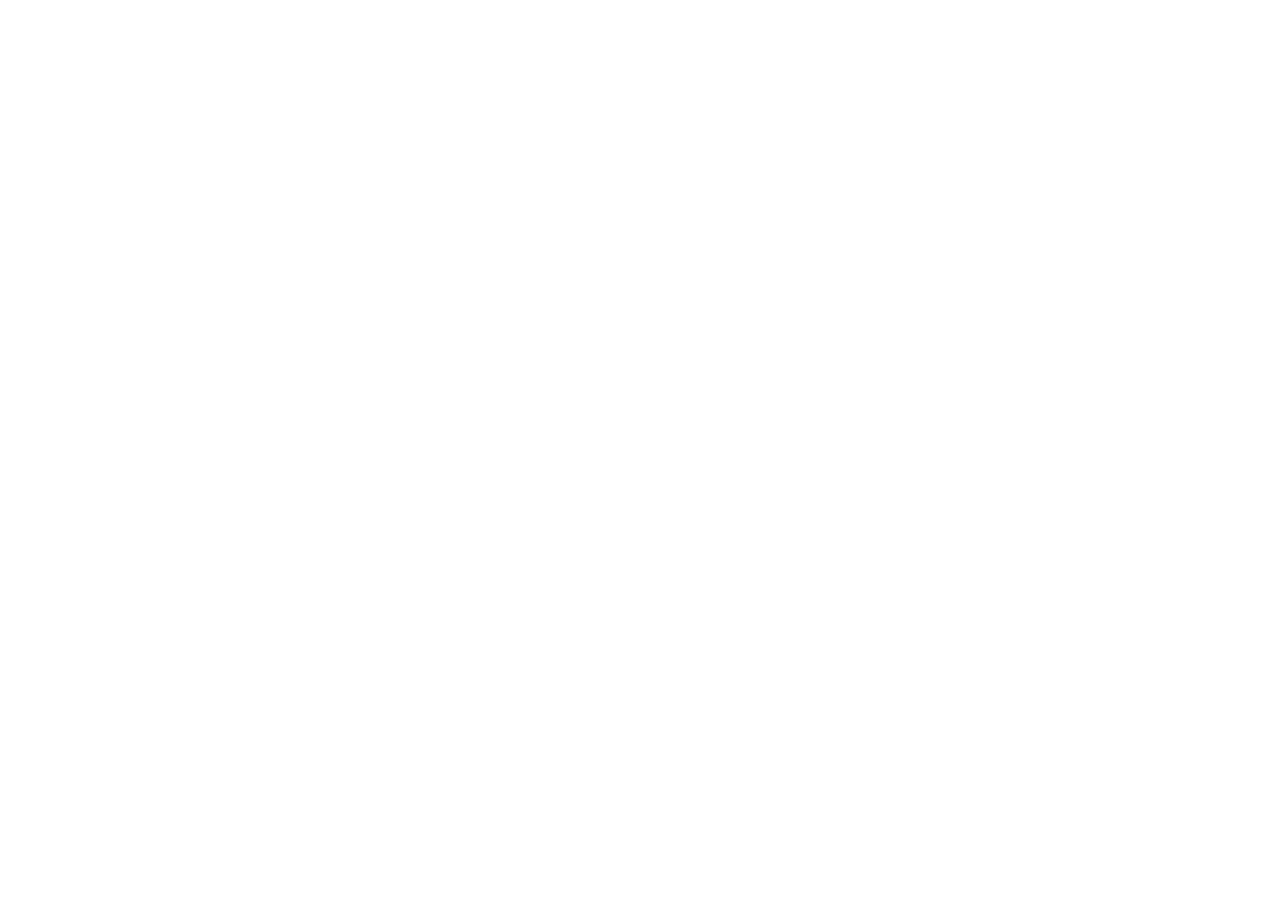
==== index.html @ e3673505 "first commit" ====
<!DOCTYPE html>
<html lang="en">

<head>
    <meta charset="UTF-8">
    <meta http-equiv="X-UA-Compatible" content="IE=edge">
    <meta name="viewport" content="width=device-width, initial-scale=1.0">
    <title>Random Quote Machine</title>

    <link rel="stylesheet" href="https://cdn.jsdelivr.net/npm/bootstrap@4.0.0/dist/css/bootstrap.min.css"
        integrity="sha384-Gn5384xqQ1aoWXA+058RXPxPg6fy4IWvTNh0E263XmFcJlSAwiGgFAW/dAiS6JXm" crossorigin="anonymous">
    <script src="https://unpkg.com/react@18/umd/react.development.js"></script>
    <script src="https://unpkg.com/react-dom@18/umd/react-dom.development.js"></script>
    <script src="https://unpkg.com/@babel/standalone/babel.min.js"></script>
    <script type="text/babel" src="./index.js"></script>
</head>

<body>
    <div id="root"></div>



    <script src="https://code.jquery.com/jquery-3.2.1.slim.min.js"
        integrity="sha384-KJ3o2DKtIkvYIK3UENzmM7KCkRr/rE9/Qpg6aAZGJwFDMVNA/GpGFF93hXpG5KkN"
        crossorigin="anonymous"></script>
    <script src="https://cdn.jsdelivr.net/npm/popper.js@1.12.9/dist/umd/popper.min.js"
        integrity="sha384-ApNbgh9B+Y1QKtv3Rn7W3mgPxhU9K/ScQsAP7hUibX39j7fakFPskvXusvfa0b4Q"
        crossorigin="anonymous"></script>
    <script src="https://cdn.jsdelivr.net/npm/bootstrap@4.0.0/dist/js/bootstrap.min.js"
        integrity="sha384-JZR6Spejh4U02d8jOt6vLEHfe/JQGiRRSQQxSfFWpi1MquVdAyjUar5+76PVCmYl"
        crossorigin="anonymous"></script>

</body>

</html>
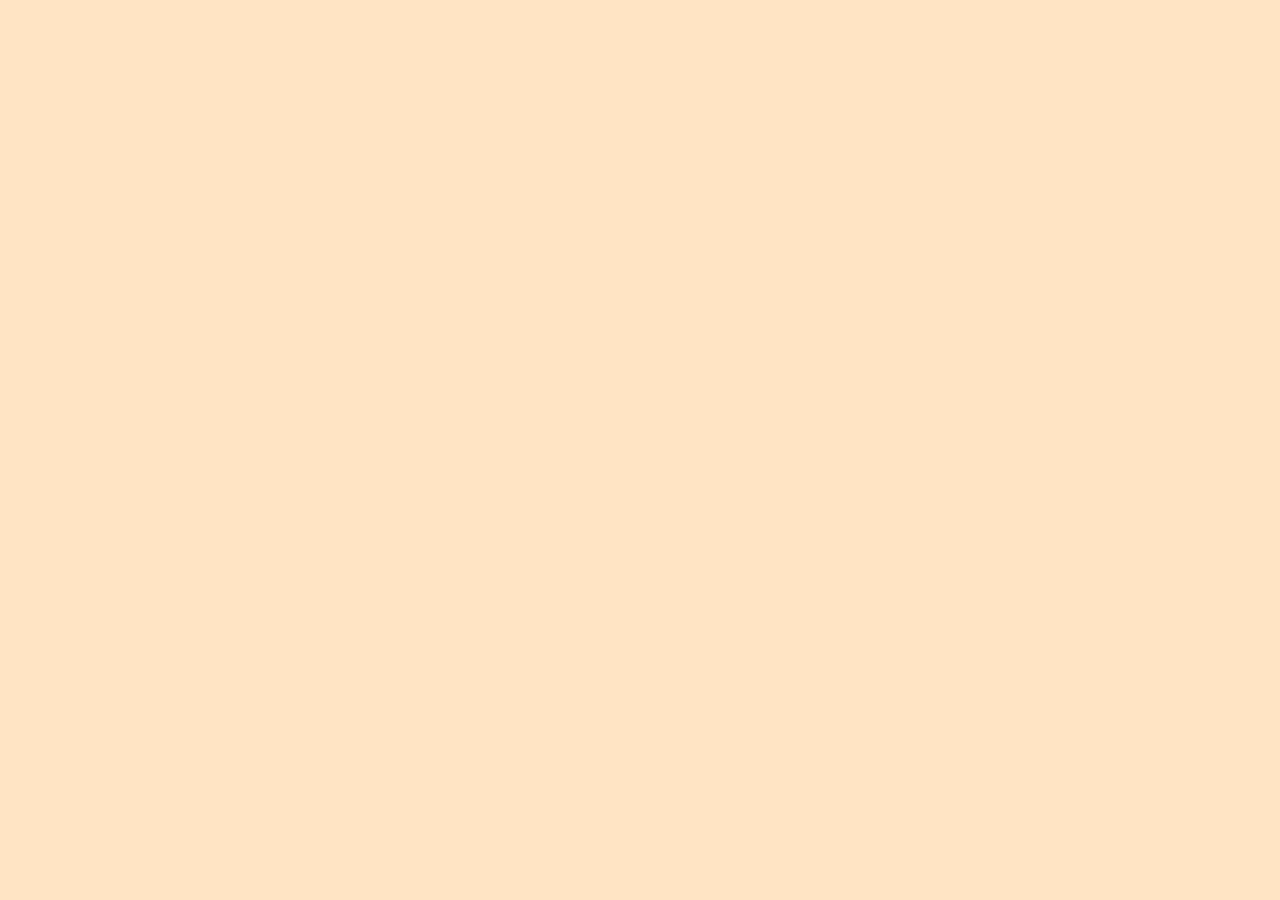
==== commit bfe6d798: "css" ====
--- a/index.html
+++ b/index.html
@@ -7,15 +7,18 @@
     <meta name="viewport" content="width=device-width, initial-scale=1.0">
     <title>Random Quote Machine</title>
 
+    <script src="https://kit.fontawesome.com/9676c9e3c1.js" crossorigin="anonymous"></script>
+    <link rel="stylesheet" href="https://cdn.jsdelivr.net/npm/bootstrap-icons@1.10.3/font/bootstrap-icons.css">
     <link rel="stylesheet" href="https://cdn.jsdelivr.net/npm/bootstrap@4.0.0/dist/css/bootstrap.min.css"
         integrity="sha384-Gn5384xqQ1aoWXA+058RXPxPg6fy4IWvTNh0E263XmFcJlSAwiGgFAW/dAiS6JXm" crossorigin="anonymous">
     <script src="https://unpkg.com/react@18/umd/react.development.js"></script>
     <script src="https://unpkg.com/react-dom@18/umd/react-dom.development.js"></script>
     <script src="https://unpkg.com/@babel/standalone/babel.min.js"></script>
     <script type="text/babel" src="./index.js"></script>
+    <link rel="stylesheet" href="./style.css">
 </head>
 
-<body>
+<body style="background-color:bisque">
     <div id="root"></div>
 
 
--- a/style.css
+++ b/style.css
@@ -0,0 +1,51 @@
+@import url('https://fonts.googleapis.com/css?family=Raleway:400,500');
+
+* {
+    margin: 0;
+    padding: 0;
+    box-sizing: border-box;
+}
+
+body {
+    display: flex;
+    justify-content: center;
+    align-items: center;
+    height: 100vh;
+    font-family: 'Raleway', sans-serif
+}
+
+
+.wrapper {
+    width: 550px;
+    height: 346px;
+    margin: auto;
+    padding: 45px;
+    background-color: white;
+}
+
+.quote-icon {
+    font-size: 30px;
+    margin-right: 15px;
+}
+
+.quote-text {
+    font-size: 20px;
+    font-weight: 500;
+    text-align: center;
+}
+
+
+
+.quote-author {
+    font-size: 15px;
+}
+
+.button {
+    display: flex;
+    justify-content: space-between;
+}
+
+.button-icons a {
+    width: 40px;
+    height: 35px;
+}